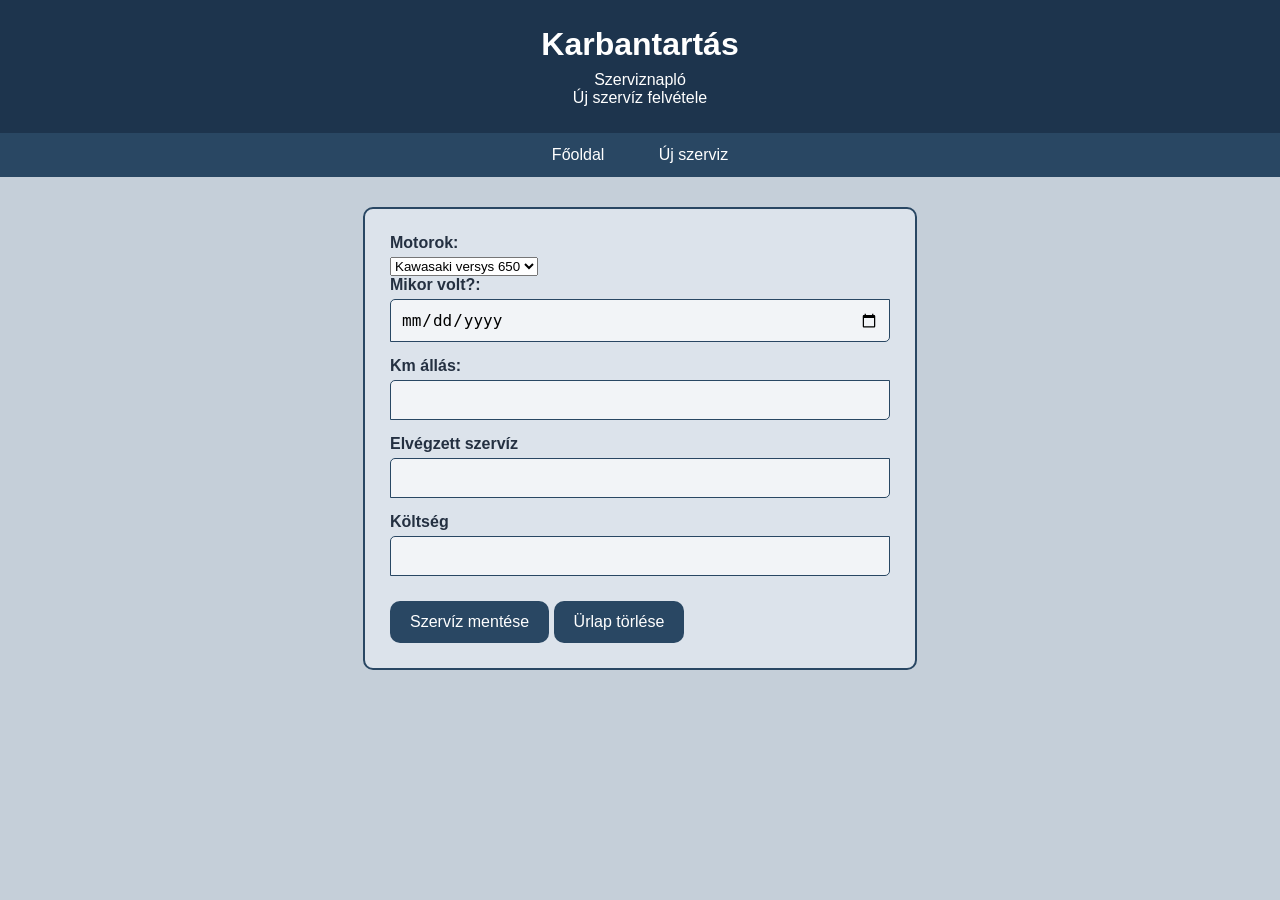
==== Oldalak/Szerviz_felvetel.html @ 64b8e531 "szervit urlap elkezdve" ====
<!DOCTYPE html>
<html lang="hu">
<head>
    <meta charset="UTF-8">
    <meta name="viewport" content="width=device-width, initial-scale=1.0">
    <title>Szervíznapló Új szervíz</title>
    <script src="../JS/szerviz.js" defer></script>
    <link rel="stylesheet" href="../CSS/style.css">
</head>
<body>
    <header>
        <h1>Karbantartás</h1>
        <p>Szerviznapló</p>
        <p>Új szervíz felvétele</p>
    </header>
    <nav>
        <a href="../index.html">Főoldal</a>
        <a href="szerviz.html">Új szerviz</a>
    </nav>
    <main>
        <form id="szerviz" action="">
            <label for="motorok">Motorok:</label>
            <select name="motorok" id="szerviz_motorok"></select>
            <br/>
            <label for="ideje">Mikor volt?:</label>
            <input type="date" name="ideje">
            <br/>
            <label for="km_allas">Km állás:</label>
            <input type="number" name="km_allas">
            <br/>
            <label for="szerviz">Elvégzett szervíz</label>
            <input type="text" name="szerviz">
            <br/>
            <label for="koltseg">Költség</label>
            <input type="text" name="koltseg">
            
            <button>Szervíz mentése</button>
            <button>Ürlap törlése</button>

        </form>
    </main>


</body>
</html>
---- CSS/style.css ----
body {
    margin: 0;
    font-family: Arial, Helvetica, sans-serif;
    background-color: #c5cfd9;
    color: #243041;}

header {
    background: #1d344d;
    color: white;
    text-align: center;
    padding: 26px 12px;
}

header h1 {
    margin: 0 0 8px;
}

header p {
    margin: 0;
}

nav {
    background: #294763;
    text-align: center;
    padding: 13px;
}

nav a {
    color: white;
    text-decoration: none;
    padding: 10px 25px;

}

nav a:hover {
    text-decoration: underline;
    background-color: #3870a3;
    border-radius: 10px;
}

main {
    max-width: 1050px;
    margin: 24px auto;
    padding: 0 16px;
}


footer {
    text-align: center;
    color: #667;
    padding: 22px;
}

#jarmuvek{
    width: 100%;
    text-align: center;
    
}

#motor_kepek figure {
    display: none;
    margin: 15px;
    text-align: center;
}

#motor_kepek img {
    height: 350px;
    width: auto;
    border-radius: 10px 0;
}

figcaption {
    margin-top: 10px;
    font-weight: bold;
}


table{
    margin: auto;
    width: 80%;
    border: 3px solid black;
    text-align: center;
    border-radius: 10px 0 ;
    border-collapse: separate;
    border-spacing: 0;
}
th{
     background-color: #dce3eb;
}

th, td {
    padding: 5px 10px;
    border: 1px solid black;
}

tbody tr:hover {
    background-color: #dce3eb;
}

.diagram {
    width: 100%;
    height: 30px;
    background-color: #aebdca;
    border-radius: 10px 0;
    overflow: hidden;
}

#kawa_diagram {
    height: 100%;
    background-color: #438b40;
    border-radius: 10px 0;
}

#ktm_diagram {
    height: 100%;
    background-color: #ffae00;
    border-radius: 10px 0;
}

#szerviz{
    width: 80%;
    max-width: 500px;
    margin: 30px auto;
    padding: 25px;
    background-color: #dce3eb;
    border: 2px solid #294763;
    border-radius: 10px ;
}

#szerviz label{
    display: block;
    font-weight: bold;
    margin-bottom: 5px;
}

#szerviz input{
    width: 100%;
    padding: 10px;
    margin-bottom: 15px;
    border: 1px solid #294763;
    border-radius: 5px 0;
    background-color: #f2f4f7;
    font-size: 16px;
    box-sizing: border-box;
}

#szerviz button{
    background-color: #294763;
    color: white;
    border: none;
    border-radius: 10px;
    padding: 12px 20px;
    margin-top: 10px;
    font-size: 16px;
    cursor: pointer;
}
#szerviz button:hover{

        background-color: #4c86bd;

}
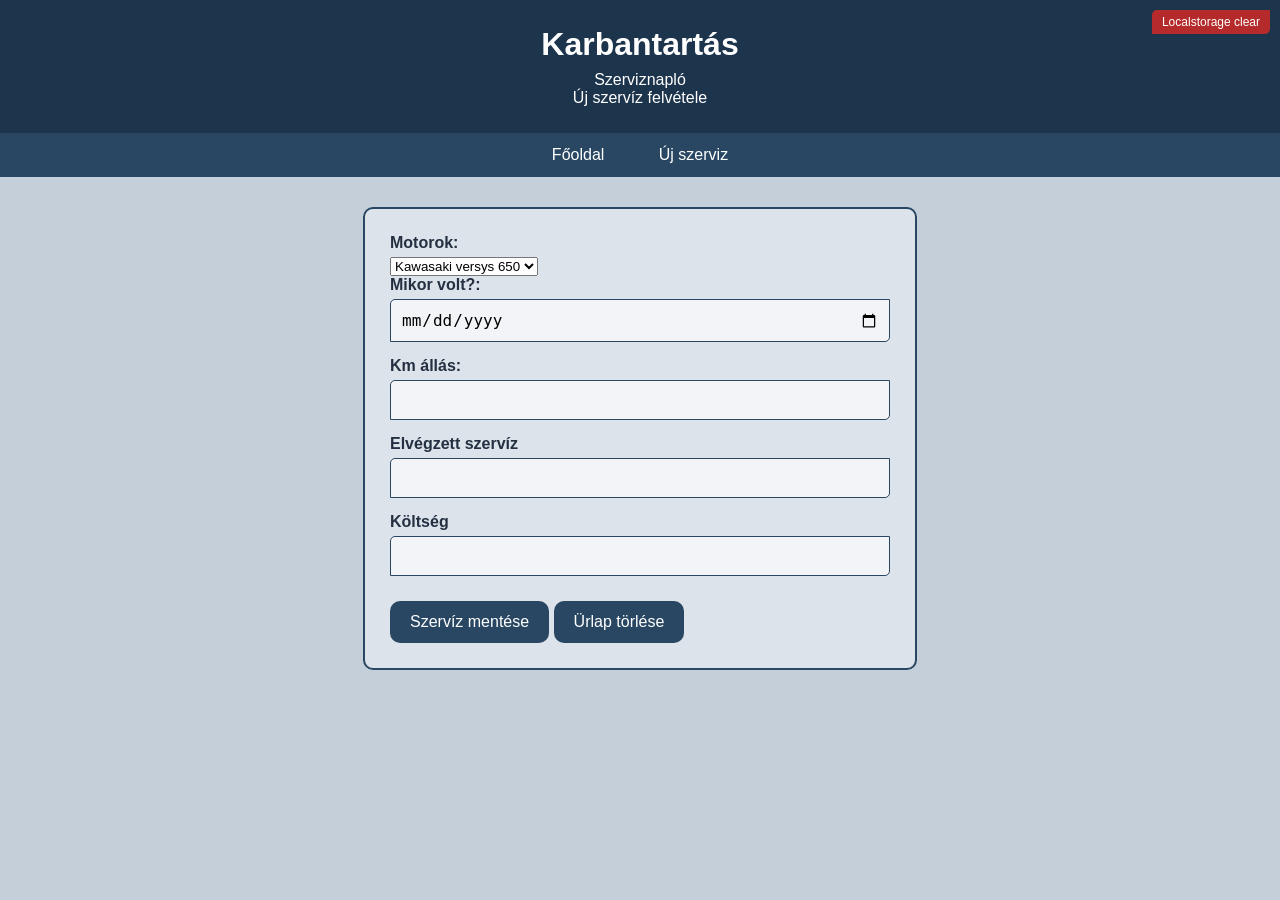
==== commit f7f3ec72: "sok minden befejezve" ====
--- a/Oldalak/Szerviz_felvetel.html
+++ b/Oldalak/Szerviz_felvetel.html
@@ -9,6 +9,7 @@
 </head>
 <body>
     <header>
+        <button id="clear_storage" onclick="localStorage.clear(); location.reload();"> Localstorage clear </button>
         <h1>Karbantartás</h1>
         <p>Szerviznapló</p>
         <p>Új szervíz felvétele</p>
@@ -18,24 +19,24 @@
         <a href="szerviz.html">Új szerviz</a>
     </nav>
     <main>
-        <form id="szerviz" action="">
+        <form id="szerviz">
             <label for="motorok">Motorok:</label>
             <select name="motorok" id="szerviz_motorok"></select>
             <br/>
             <label for="ideje">Mikor volt?:</label>
-            <input type="date" name="ideje">
+            <input type="date" name="ideje" id="ideje">
             <br/>
             <label for="km_allas">Km állás:</label>
-            <input type="number" name="km_allas">
+            <input type="number" name="km_allas" id="km_allas">
             <br/>
             <label for="szerviz">Elvégzett szervíz</label>
-            <input type="text" name="szerviz">
+            <input type="text" name="szerviz" id="szerviz_megjegy">
             <br/>
             <label for="koltseg">Költség</label>
-            <input type="text" name="koltseg">
+            <input type="number" name="koltseg" id="koltseg">
             
-            <button>Szervíz mentése</button>
-            <button>Ürlap törlése</button>
+            <button type="button" onclick="szerviz_mentes()" >Szervíz mentése</button>
+            <button type="reset" >Ürlap törlése</button>
 
         </form>
     </main>
--- a/CSS/style.css
+++ b/CSS/style.css
@@ -5,6 +5,7 @@
     color: #243041;}
 
 header {
+    position: relative;
     background: #1d344d;
     color: white;
     text-align: center;
@@ -157,5 +158,21 @@
 #szerviz button:hover{
 
         background-color: #4c86bd;
+}
 
+#clear_storage {
+    position: absolute;
+    top: 10px;
+    right: 10px;
+    background-color: #b52b2b;
+    color: white;
+    border: none;
+    border-radius: 5px 0;
+    padding: 5px 10px;
+    cursor: pointer;
+    font-size: 12px;
 }
+
+#clear_storage:hover {
+    background-color: #e03030;
+}
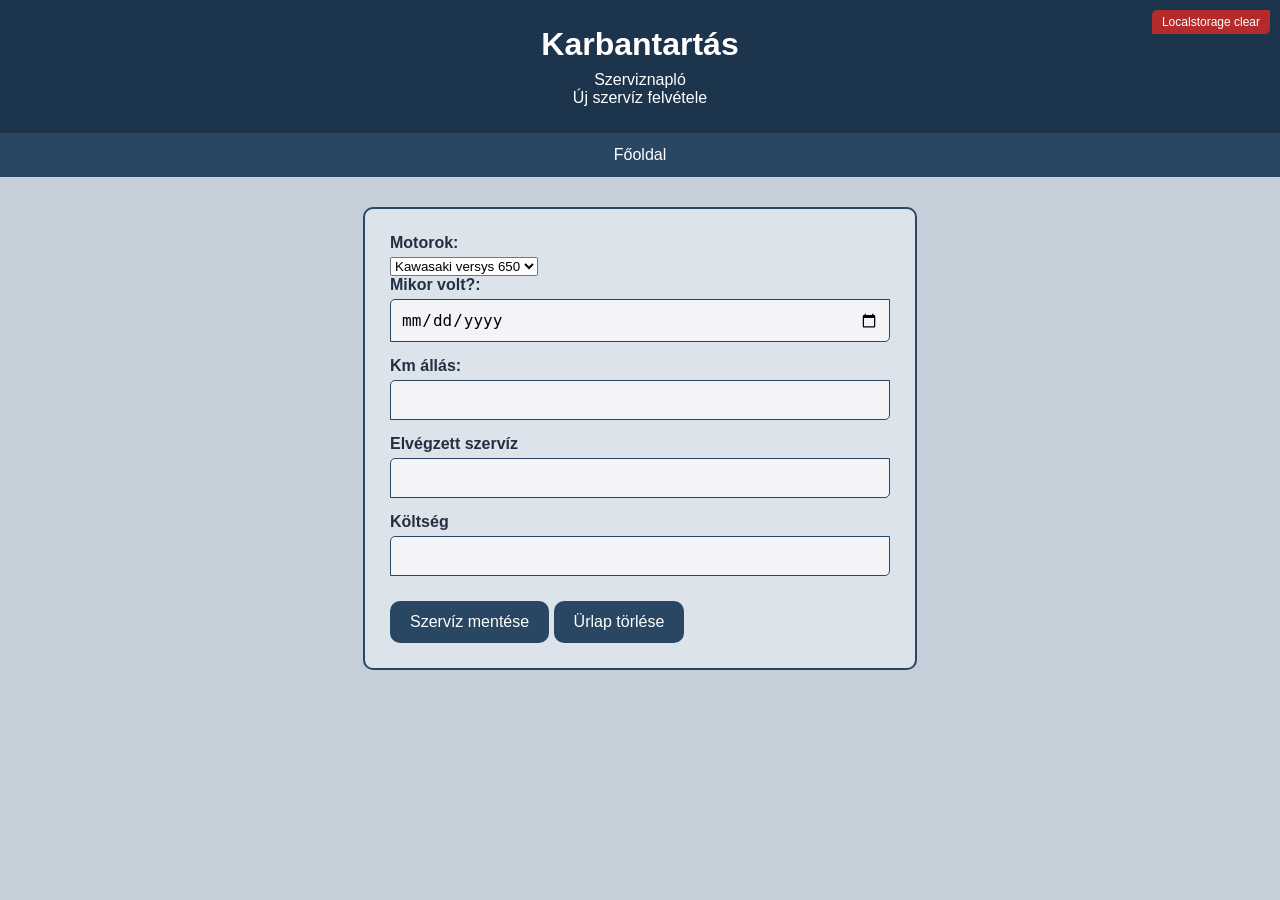
==== commit 6f5869f7: "módosítások" ====
--- a/Oldalak/Szerviz_felvetel.html
+++ b/Oldalak/Szerviz_felvetel.html
@@ -16,7 +16,6 @@
     </header>
     <nav>
         <a href="../index.html">Főoldal</a>
-        <a href="szerviz.html">Új szerviz</a>
     </nav>
     <main>
         <form id="szerviz">
